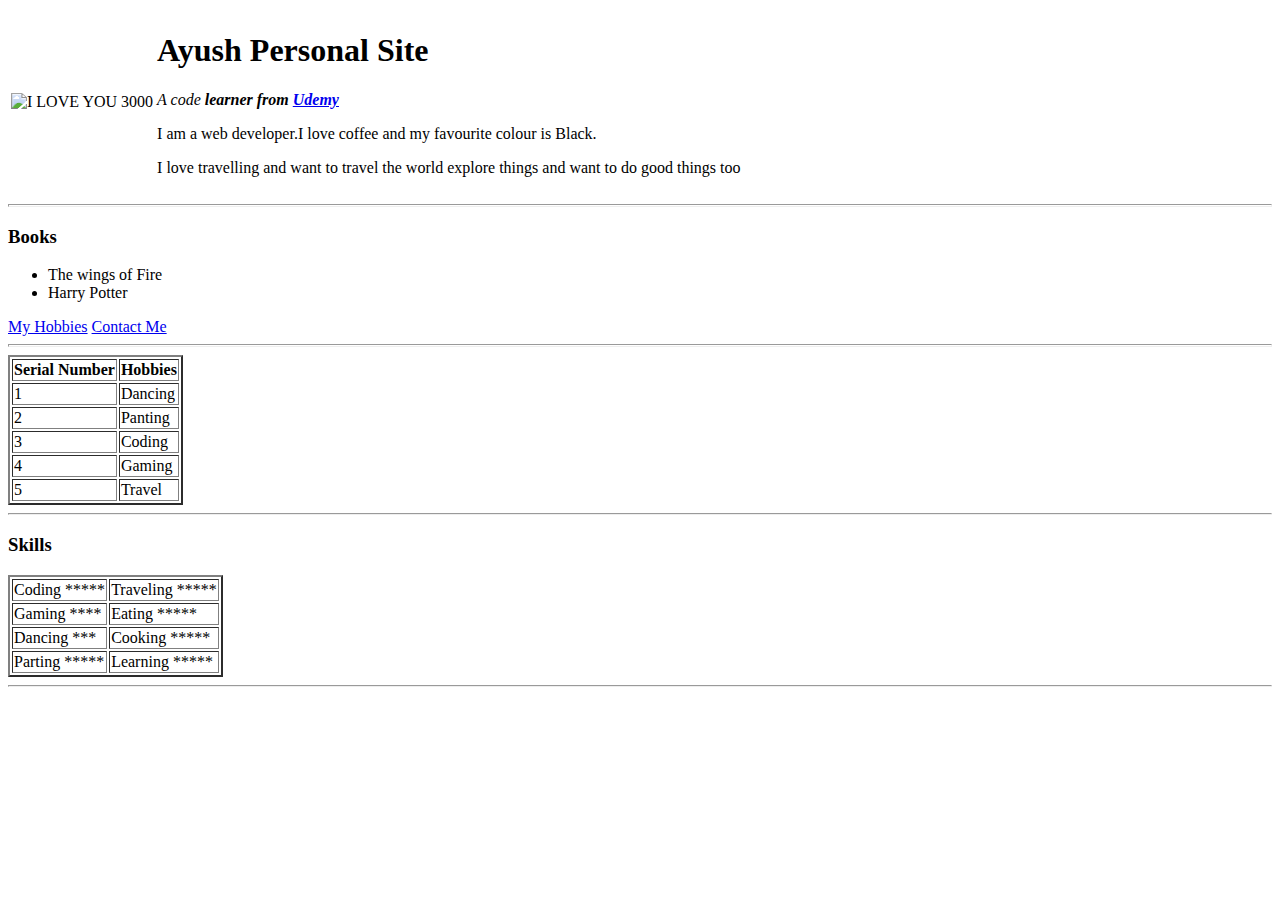
==== index.html @ 472c0d1d "Add initial cv website file" ====
<!DOCTYPE html>
<html lang="en">

<head>
    <meta charset="UTF-8">
    <title>Ayush Personal Site</title>
</head>

<body>
    <table>
        <tr>
            <td> <img src="ayushh.jpg" width="300" alt="I LOVE YOU 3000"></td>
            <td>
                <h1>Ayush Personal Site</h1>
                <p> <em>A code <strong> learner from <a href="https://www.udemy.com"> Udemy</a> </strong></em> </p>
                <p>I am a web developer.I love coffee and my favourite colour is Black.</p>
                <p>
                    I love travelling and want to travel the world explore things and want to do good things too
                </p>
            </td>
        </tr>
    </table>


    <hr size="3">
    <h3>Books</h3>
    <ul>
        <li>The wings of Fire</li>
        <li>Harry Potter</li>
    </ul>
    <a href="hobbies.html"> My Hobbies</a> <a href="contact.html">Contact Me </a>
    <hr size="3">
    <table border="2px">
        <thead>
            <th>Serial Number</th>
            <th>Hobbies</th>
        </thead>
        <tbody>
            <tr>
                <td>1</td>
                <td>Dancing</td>
            </tr>
            <tr>
                <td>2</td>
                <td>Panting</td>
            </tr>
            <tr>
                <td>3</td>
                <td>Coding</td>
            </tr>
            <tr>
                <td>4</td>
                <td>Gaming</td>
            </tr>
        </tbody>
        <tfoot>
            <tr>
                <td>5</td>
                <td>Travel</td>
            </tr>
        </tfoot>
    </table>
    <hr>
    <h3>Skills</h3>
    <table border="2px">
        <tr>
            <td>Coding
                *****</td>
            <td>Traveling *****</td>
        </tr>
        <tr>
            <td>Gaming
                ****</td>
            <td>Eating *****</td>
        </tr>
        <tr>
            <td>Dancing ***</td>
            <td>Cooking *****</td>
        </tr>
        <tr>
            <td>Parting *****</td>
            <td>Learning *****</td>
        </tr>

    </table>
    <hr>
</body>

</html>
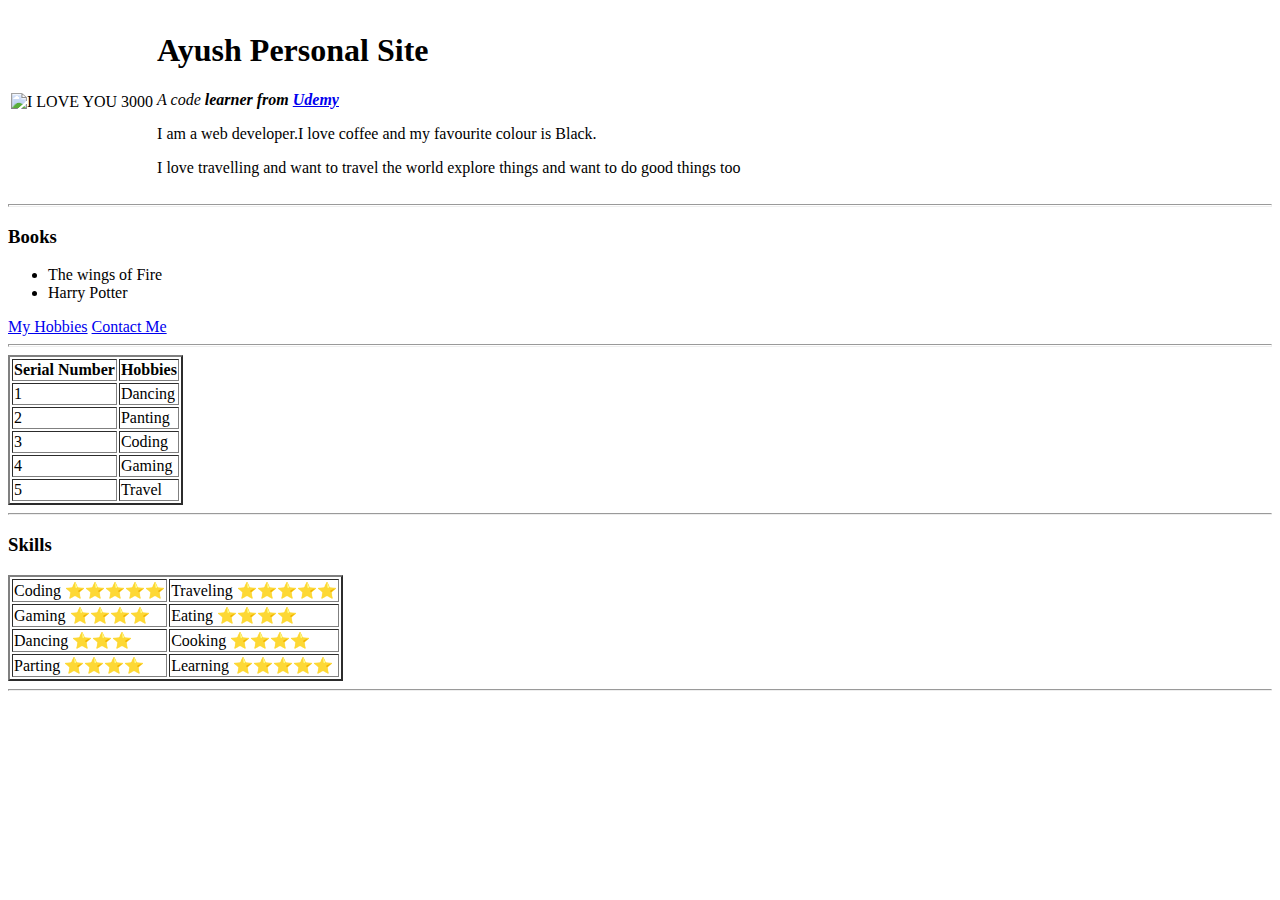
==== commit f8619cdf: "add new cv" ====
--- a/index.html
+++ b/index.html
@@ -65,25 +65,25 @@
     <table border="2px">
         <tr>
             <td>Coding
-                *****</td>
-            <td>Traveling *****</td>
+                ⭐⭐⭐⭐⭐</td>
+            <td>Traveling ⭐⭐⭐⭐⭐</td>
         </tr>
         <tr>
             <td>Gaming
-                ****</td>
-            <td>Eating *****</td>
+                ⭐⭐⭐⭐</td>
+            <td>Eating ⭐⭐⭐⭐</td>
         </tr>
         <tr>
-            <td>Dancing ***</td>
-            <td>Cooking *****</td>
+            <td>Dancing ⭐⭐⭐</td>
+            <td>Cooking ⭐⭐⭐⭐</td>
         </tr>
         <tr>
-            <td>Parting *****</td>
-            <td>Learning *****</td>
+            <td>Parting ⭐⭐⭐⭐</td>
+            <td>Learning ⭐⭐⭐⭐⭐</td>
         </tr>
 
     </table>
     <hr>
 </body>
 
-</html>+</html>
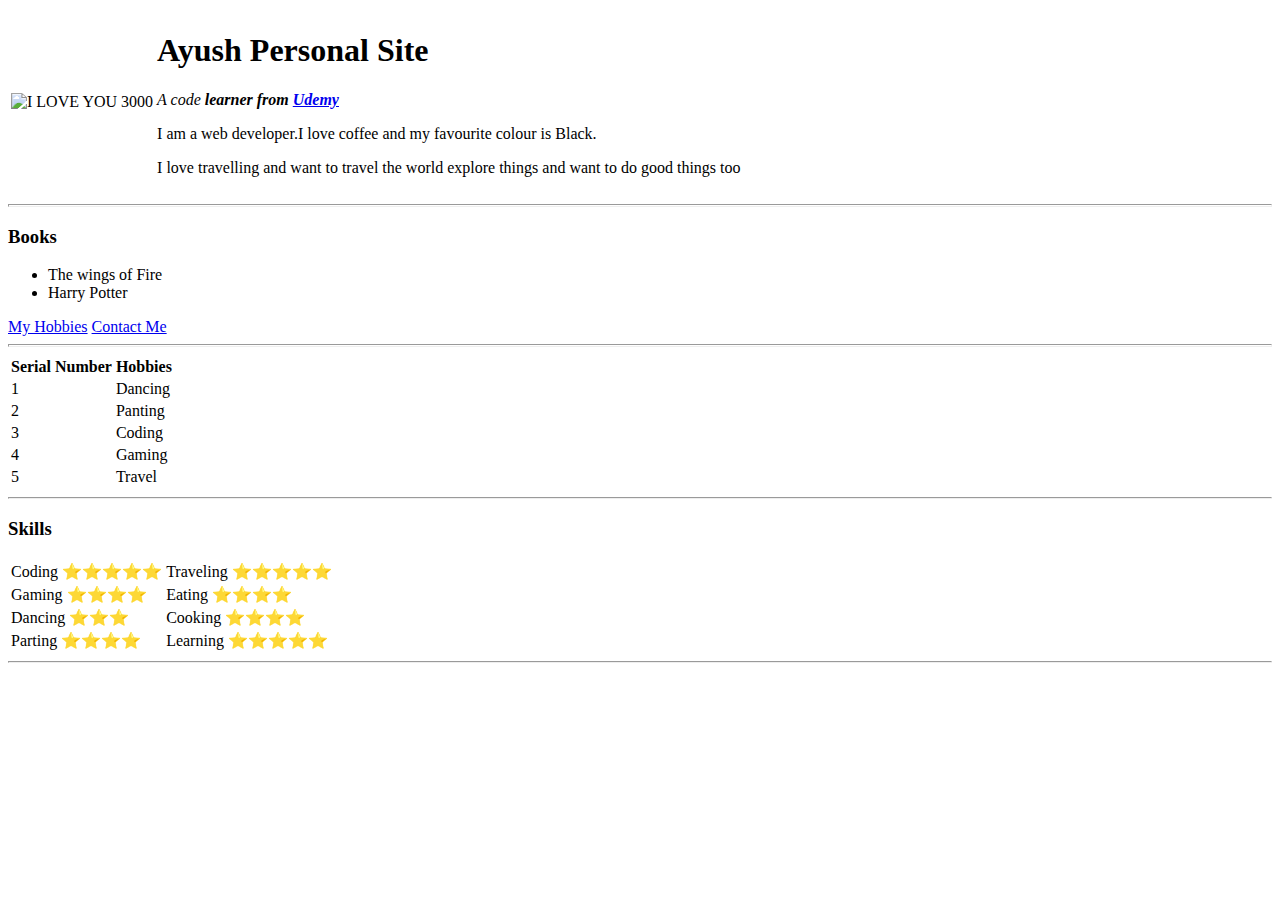
==== commit 9361ef05: "Add this file" ====
--- a/index.html
+++ b/index.html
@@ -30,7 +30,7 @@
     </ul>
     <a href="hobbies.html"> My Hobbies</a> <a href="contact.html">Contact Me </a>
     <hr size="3">
-    <table border="2px">
+    <table>
         <thead>
             <th>Serial Number</th>
             <th>Hobbies</th>
@@ -62,7 +62,7 @@
     </table>
     <hr>
     <h3>Skills</h3>
-    <table border="2px">
+    <table>
         <tr>
             <td>Coding
                 ⭐⭐⭐⭐⭐</td>
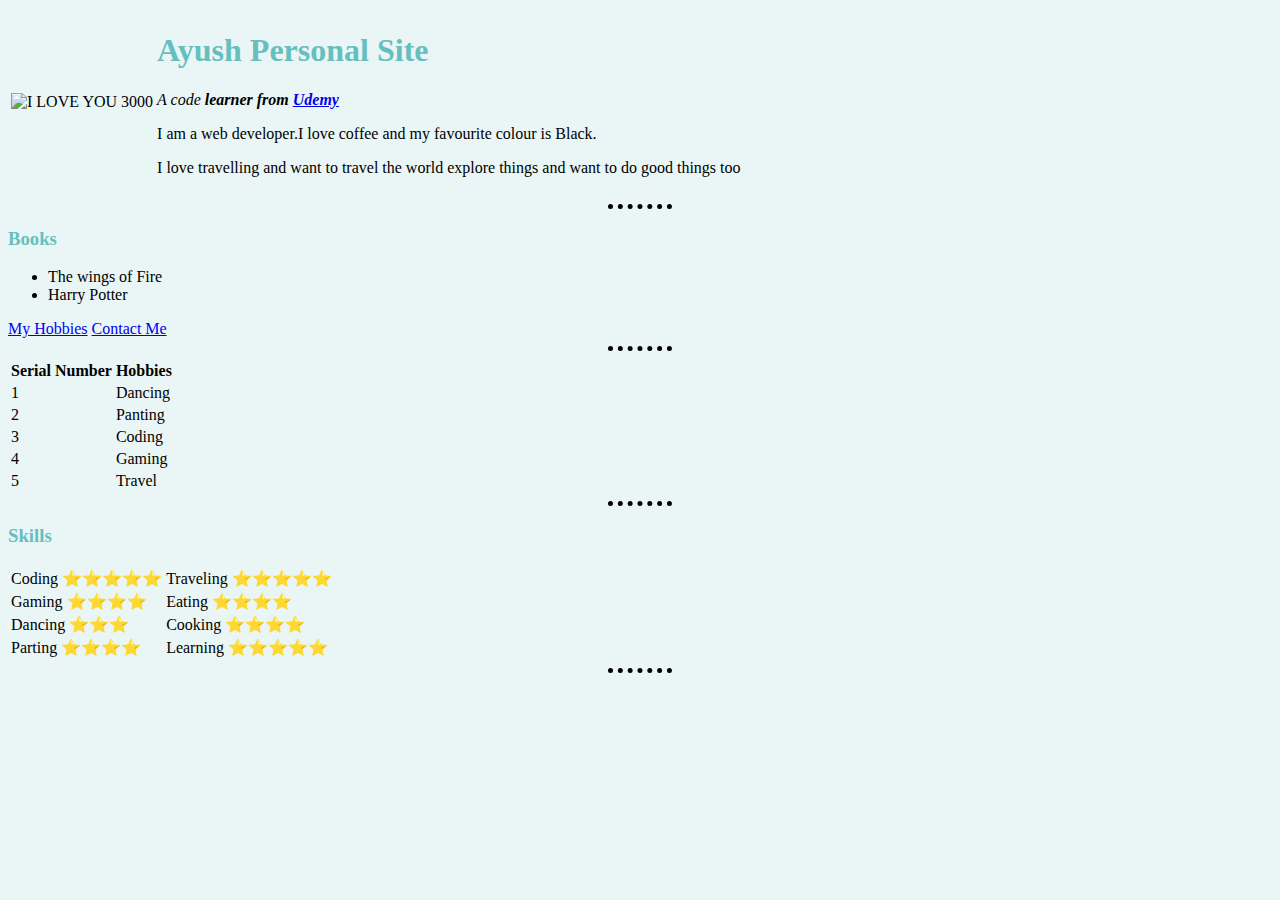
==== commit 6a7e888b: "Update index.html" ====
--- a/index.html
+++ b/index.html
@@ -4,6 +4,7 @@
 <head>
     <meta charset="UTF-8">
     <title>Ayush Personal Site</title>
+     <link rel="stylesheet" href="css/style.css">
 </head>
 
 <body>
--- a/css/style.css
+++ b/css/style.css
@@ -0,0 +1,27 @@
+
+
+
+body
+ {
+
+    background-color: #EAF6F6;
+      
+ }
+ hr {
+
+    background-color: #EAF6F6;
+    border-style: dotted none none ;
+    border-color: black;
+    border-width: 5px;
+    height:0px;
+    width: 5%;
+ }
+ h1{
+    color: #66BFBF;
+ }
+ h2{
+    color: #66BFBF;
+ }
+ h3{
+    color: #66BFBF;
+ }